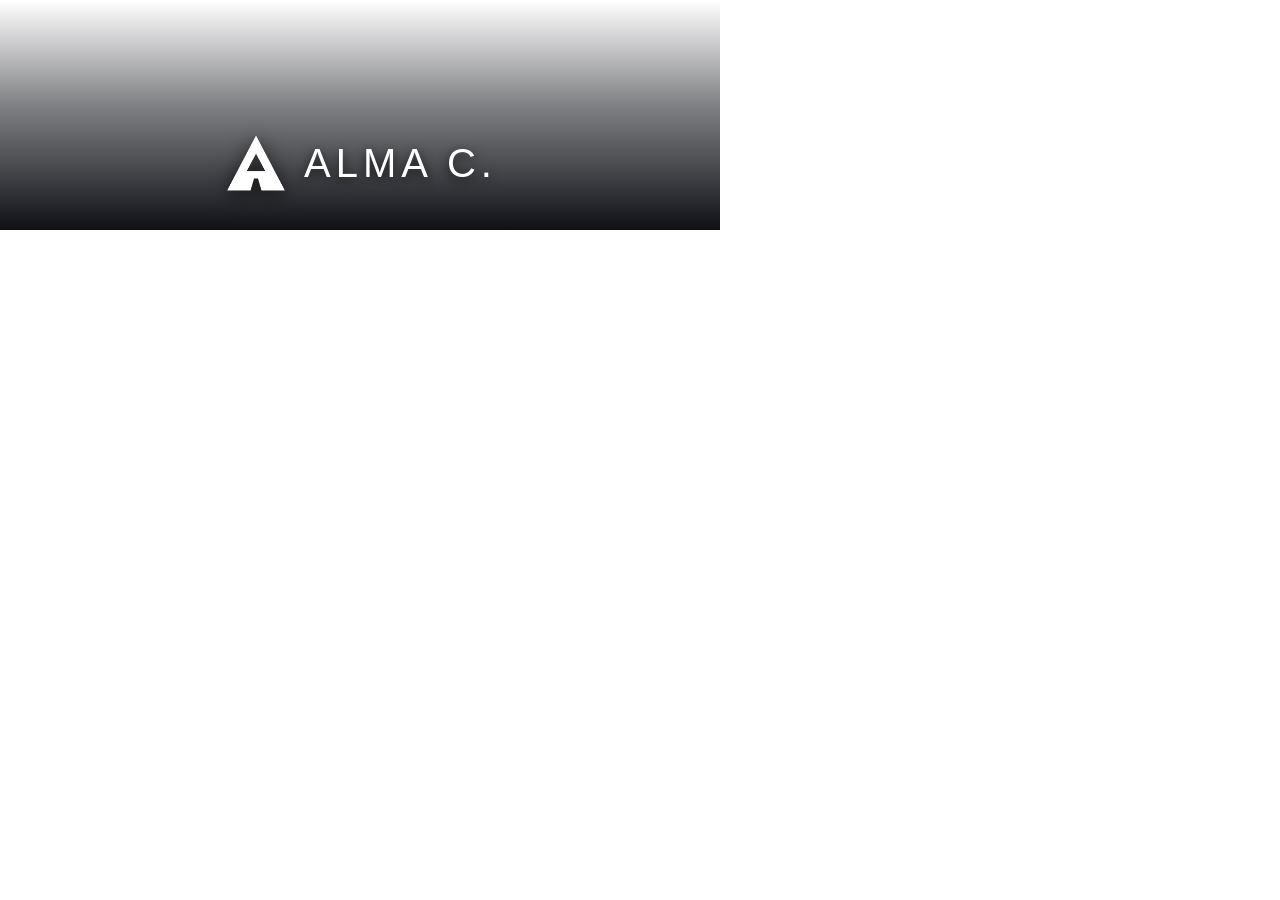
==== assets/marca/footer.html @ b6cba2e6 "Logo de marca (ALMA C.) al pie de las portadas personalizadas con degradado" ====
<!doctype html><html><head><meta charset="utf-8"><style>
*{margin:0;box-sizing:border-box}
html,body{width:720px;height:230px;overflow:hidden}
.scrim{position:relative;width:720px;height:230px;
  background:linear-gradient(180deg,rgba(5,7,13,0) 0%,rgba(5,7,13,.5) 45%,rgba(5,7,13,.96) 100%)}
.wrap{position:absolute;left:0;right:0;bottom:34px;display:flex;align-items:center;justify-content:center;gap:15px}
.wrap img{width:66px;height:66px;filter:drop-shadow(0 3px 10px rgba(0,0,0,.7))}
.wrap span{font-family:'Arial Black',sans-serif;font-size:40px;letter-spacing:5px;color:#fff;text-shadow:0 3px 12px rgba(0,0,0,.8)}
</style></head><body>
<div class="scrim"><div class="wrap"><img src="logo-blanco.png"><span>ALMA C.</span></div></div>
</body></html>
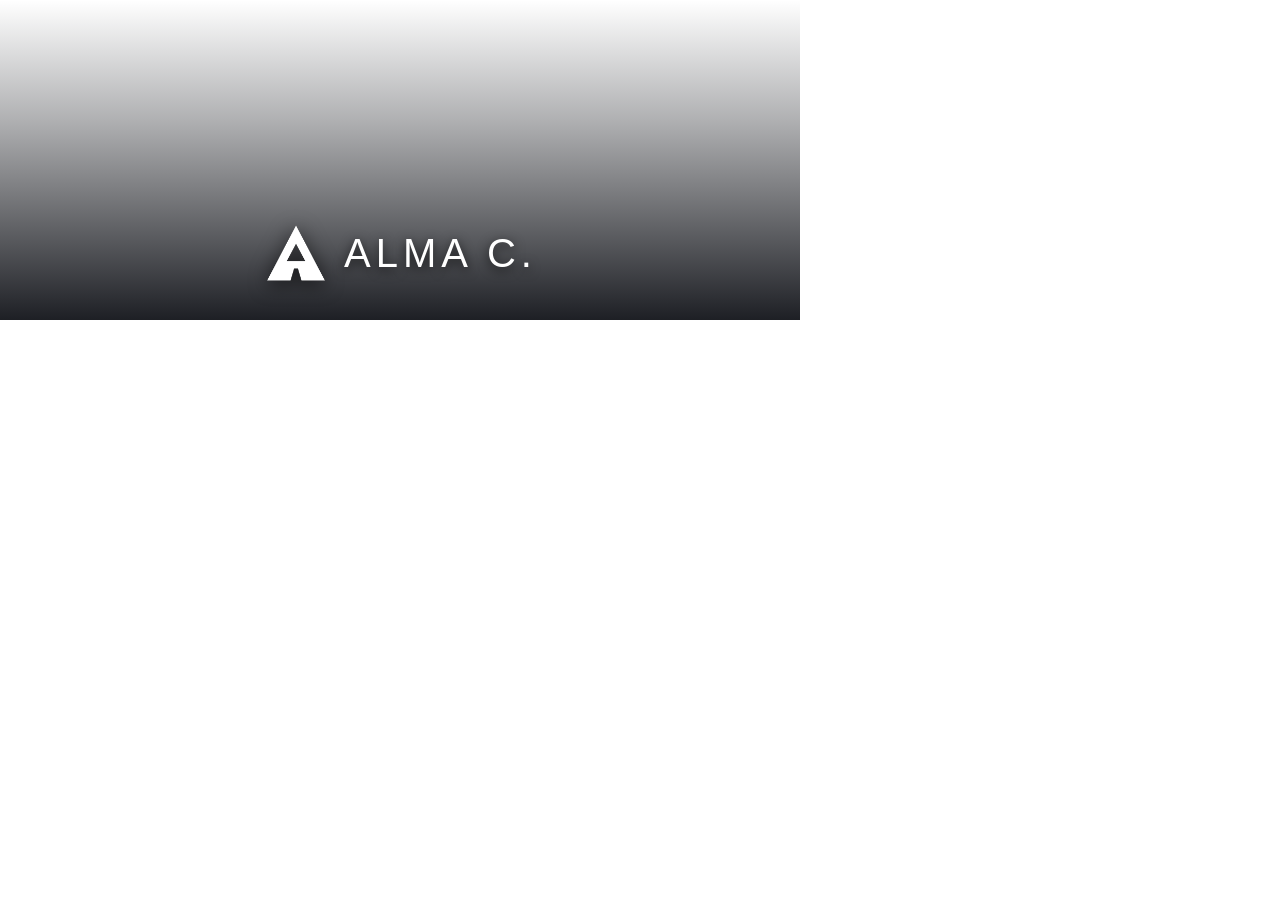
==== commit b7a95db5: "Hover: tarjeta crece desde adentro y empuja vecinas (sin parpadeo ni encimado); previews ligeros; fr" ====
--- a/assets/marca/footer.html
+++ b/assets/marca/footer.html
@@ -1,8 +1,8 @@
 <!doctype html><html><head><meta charset="utf-8"><style>
 *{margin:0;box-sizing:border-box}
-html,body{width:720px;height:230px;overflow:hidden}
-.scrim{position:relative;width:720px;height:230px;
-  background:linear-gradient(180deg,rgba(5,7,13,0) 0%,rgba(5,7,13,.5) 45%,rgba(5,7,13,.96) 100%)}
+html,body{width:800px;height:320px;overflow:hidden}
+.scrim{position:relative;width:800px;height:320px;
+  background:linear-gradient(180deg,rgba(5,7,13,0) 0%,rgba(5,7,13,.32) 38%,rgba(5,7,13,.9) 100%)}
 .wrap{position:absolute;left:0;right:0;bottom:34px;display:flex;align-items:center;justify-content:center;gap:15px}
 .wrap img{width:66px;height:66px;filter:drop-shadow(0 3px 10px rgba(0,0,0,.7))}
 .wrap span{font-family:'Arial Black',sans-serif;font-size:40px;letter-spacing:5px;color:#fff;text-shadow:0 3px 12px rgba(0,0,0,.8)}
